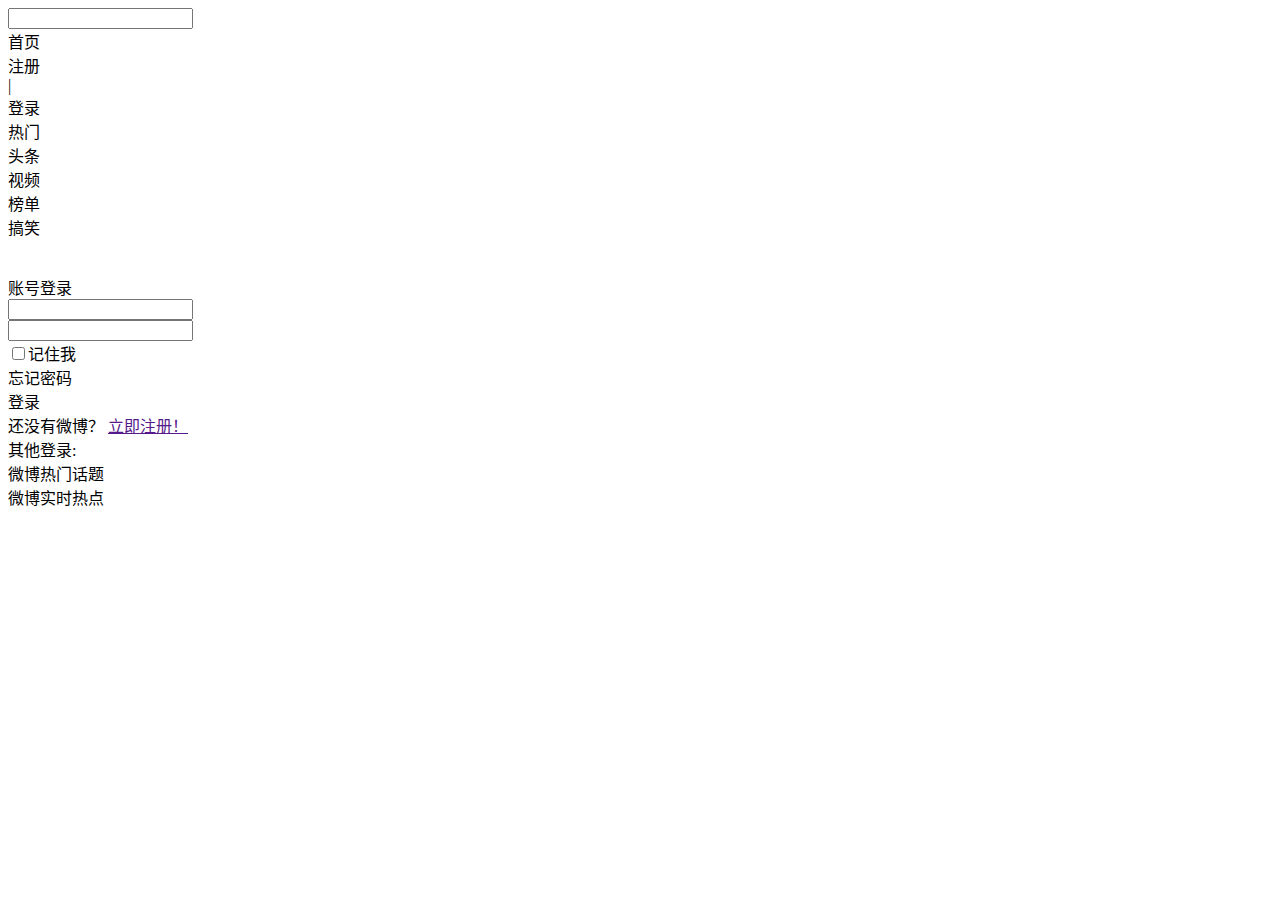
==== src/main/resources/templates/index.html @ d7dfb08b "微博系统项目浏览功能" ====
<!DOCTYPE html>
<html lang="zh-CN">

    <head>
        <meta http-equiv="Content-Type" content="text/html; charset=utf-8">
        <meta name="viewport" content="width=device-width, initial-scale=1.0">
        <title>微博首页</title>
        <link rel="stylesheet" href="../styles/index.css">
        <link rel="stylesheet" href="../styles/main.css">
        <link rel="stylesheet"
            href="../styles/font-awesome-4.7.0/font-awesome-4.7.0/css/font-awesome.css">
    </head>

    <body>
        <div class="bg">
            <div class="navigation">
                <div class="navigation_parent">
                    <div class="navigation_left">
                        <div class="navigation_left_sign"></div>
                        <div class="navigation_left_search">
                            <span class="search_span"></span>
                            <input class="search_input" type="text">
                            <a class="search_a"  onclick="getHotContentByLike()">
                                <i class="fa fa-search fa-2x"></i>
                            </a>
                            <div class="search_more">

                            </div>
                        </div>
                    </div>
                    <div class="navigation_right">
                        <div class="navigation_right_parent">
                            <div class="title">
                                <div class="icon"></div>
                                <i class="fa fa-home fa-2x"></i> 首页
                            </div>
<!--                            <div class="title">-->
<!--                                <div class="icon"></div>-->
<!--                                <i class="fa fa-video-camera fa-2x"-->
<!--                                    aria-hidden="true"></i> 视频-->
<!--                            </div>-->
<!--                            <div class="title">-->
<!--                                <div class="icon"></div>-->
<!--                                <i class="fa fa-bandcamp fa-2x"-->
<!--                                    aria-hidden="true"></i> 发现-->
<!--                            </div>-->
<!--                            <div class="title">-->
<!--                                <div class="icon"></div>-->
<!--                                <i class="fa fa-gamepad fa-2x"-->
<!--                                    aria-hidden="true"></i> 游戏-->
<!--                            </div>-->
                            <div class="navigation_right_log">
                                <div style="cursor: pointer;">注册</div>
                                <div>|</div>
                                <div style="cursor: pointer;">登录</div>
                            </div>
                        </div>

                    </div>
                </div>

            </div>
        </div>
        <div class="main">
            <div class="main_left_parent">
                <div class="main_left">
                    <div class="checked">热门</div>
                    <div>头条</div>
                    <div>视频</div>
                    <div>榜单</div>
                    <div>搞笑</div>
<!--                    <div>社会</div>-->
<!--                    <div>时尚</div>-->
<!--                    <div>电影</div>-->
<!--                    <div>美女</div>-->
<!--                    <div>体育</div>-->
<!--                    <div>动漫</div>-->
                </div>
            </div>


            <div class="main_passage">
                <div class="main_passage_img">
                    <div class="left">
                        <!-- <img src="./image/left/2.jpg" alt=""> -->
                    </div>
                    <div class="top">
                        <img
                            src="./image/weibo/60718250ly1ghmlp0e82qj20c80c8754.jpg"
                            alt="">
                    </div>
                    <div class="bottom">
                        <img
                            src="./image/weibo/60718250ly1ghmlp0e82qj20c80c8754.jpg"
                            alt="">
                    </div>
                </div>
                <div class="main_list">
                    <!-- <img src="./image/main.png" alt=""> -->
                    <div class="main_list_msg">
<!--                        <div class="pic">-->
<!--                            <img src="./image/hj.gif" alt="">-->
<!--                        </div>-->
                        <div id="hotContentXq">
<!--                            <span ></span>-->
                        </div>
                        <div class="msg_box"></div>
                    </div>
                </div>

            </div>
            <div class="main_right">
                <div class="log-box">
                    <div class="log_parent">
                        <form action="/user/login" method="post">
                            <div class="log">
                                <div class="log_head">
                                    <div class="log_id">账号登录</div>
                                </div>
                                <div class="log_body">
                                    <div class="username">
                                        <input type="text" class="input" id="username">
                                    </div>
                                    <div class="password">
                                        <input type="password" class="input" id="password">
                                    </div>
                                    <div class="passwd">
                                        <div class="passwd_remmenber">
                                            <input type="checkbox"
                                                class="passwd_remmenber_check"><span>记住我</span>
                                        </div>
                                        <div class="passwd_forget">
                                            <span>忘记密码</span>
                                        </div>
                                    </div>
                                    <div class="log_submit" onclick="login()">
                                        <span >登录</span>
                                    </div>
                                </div>
                                <div class="log_foot">
                                    <div class="notid">
                                        <span>还没有微博？</span>
                                        <a href="">立即注册！</a>
                                    </div>
                                    <div class="otherlog">
                                        <span class="other_log">其他登录:</span>
                                        <div class="other_log">
                                            <a href="" class="other_log_tb"></a>
                                            <a href="" class="other_log_qq"></a>
                                            <a href="" class="other_log_yd"></a>
                                            <a href="" class="other_log_ty"></a>
                                            <a href="" class="other_log_360"></a>
                                        </div>
                                    </div>

                                </div>
                            </div>
                        </form>
                    </div>

                </div>
                <div class="rank">
                    <div class="rank_title">微博热门话题</div>
                    <!-- <div><img src="./image/rank.png" alt=""></div> -->
<!--                    <div>-->
<!--                        <div class="rank_pic"></div>-->
<!--                        <a href="">#华为发布会#</a>-->
<!--                        <div class="rank_txt">2.5亿阅读 1.2万讨论</div>-->
<!--                    </div>-->
<!--                    <div>-->
<!--                        <div class="rank_pic"></div>-->
<!--                        <a href="">#华为发布会#</a>-->
<!--                        <div class="rank_txt">2.5亿阅读 1.2万讨论</div>-->
<!--                    </div>-->
<!--                    <div>-->
<!--                        <div class="rank_pic"></div>-->
<!--                        <a href="">#华为发布会#</a>-->
<!--                        <div class="rank_txt">2.5亿阅读 1.2万讨论</div>-->
<!--                    </div>-->
<!--                    <div>-->
<!--                        <div class="rank_pic"></div>-->
<!--                        <a href="">#华为发布会#</a>-->
<!--                        <div class="rank_txt">2.5亿阅读 1.2万讨论</div>-->
<!--                    </div>-->
<!--                    <div>-->
<!--                        <div class="rank_pic"></div>-->
<!--                        <a href="">#华为发布会#</a>-->
<!--                        <div class="rank_txt">2.5亿阅读 1.2万讨论</div>-->
<!--                    </div>-->
<!--                    <div class="rank_more">查看更多></div>-->
                </div>
                <div class="rank">
                    <div class="rank_title" id="rank_title">微博实时热点</div>
                    <!-- <div><img src="./image/rank.png" alt=""></div> -->
<!--                    <div>-->
<!--                        <div class="rank_hot_pic"></div>-->
<!--                        <a href="">#90后成外卖最大消费群体# ​</a>-->
<!--                        <div class="rank_txt">如果想点外卖，相比炸鸡、粉面类食物</div>-->
<!--                    </div>-->
<!--                    <div>-->
<!--                        <div class="rank_hot_pic"></div>-->
<!--                        <a href="">#90后成外卖最大消费群体# ​</a>-->
<!--                        <div class="rank_txt">如果想点外卖，相比炸鸡、粉面类食物</div>-->
<!--                    </div><div>-->
<!--                        <div class="rank_hot_pic"></div>-->
<!--                        <a href="">#90后成外卖最大消费群体# ​</a>-->
<!--                        <div class="rank_txt">如果想点外卖，相比炸鸡、粉面类食物</div>-->
<!--                    </div><div>-->
<!--                        <div class="rank_hot_pic"></div>-->
<!--                        <a href="">#90后成外卖最大消费群体# ​</a>-->
<!--                        <div class="rank_txt">如果想点外卖，相比炸鸡、粉面类食物</div>-->
<!--                    </div><div>-->
<!--                        <div class="rank_hot_pic"></div>-->
<!--                        <a href="">#90后成外卖最大消费群体# ​</a>-->
<!--                        <div class="rank_txt">如果想点外卖，相比炸鸡、粉面类食物</div>-->
<!--                    </div>-->
<!--                    <div class="rank_more">查看更多></div>-->
                </div>
            </div>
        </div>
        <div class="gotop fixed">
            <a class="gotop_a" href="#top" target="_self"></a>
        </div>
        <div class="reload fixed">
            <a class="reroud_a" href="javascript:location.reload();"></a>
        </div>
    </body>

    <script src="js/jquery-1.11.1.min.js"></script>

    <script language="JavaScript" type="text/javascript">

        var ice = "http://localhost:8080/";
        $(function(){
            getHotContent();
        });

        function login() {
            let username = $("#username").val();
            let password = $("#password").val();
            $.ajax({
                url: ice+"user/login",
                async: true,
                type:"post",
                dataType:"json",
                data:{
                    username:username,
                    password:password
                },
                success: function(result){
                    if(result.code == 200){
                        window.location.href="user/success?loginname="+username;
                    }else {
                        alert(result.msg);
                    }


                }});

        }

        /**
         * 查询全部的热点信息
         */
        function getHotContent() {
            $.ajax({
                url: ice+"common/getHotContent",
                async: true,
                type:"post",
                dataType:"json",
                success: function(result){
                    if(result.code == 200){
                        let resultdata = result.data;
                        let spanHtml = "";
                        let resultHtml = "";
                        let rankTitleHtml = "";
                        let rankTitleIdHtml = "";
                        resultdata.length = resultdata.length < 5 ? resultdata.length : 4;
                        for (let i = 0; i < resultdata.length; i++) {
                            resultHtml += "<a href="+resultdata[i].number+">"+resultdata[i].tital+"</a>";
                            spanHtml += "<div><h2><a href='/common/hotContentXq?params="+resultdata[i].number+"'>"+resultdata[i].tital+"</a></h2></div>";
                            rankTitleHtml += "<div><div class='rank_pic'></div>"+
                                "<a href='/common/hotContentXq?params="+resultdata[i].number+"'>#"+resultdata[i].tital.substring(0,4)+"#</a>"+
                                "<div class='rank_txt'>"+resultdata[i].tital+"</div>"+
                            "</div>";
                            rankTitleIdHtml += "<div>"+
                                "<div class='rank_hot_pic'></div>"+
                                "<a href='/common/hotContentXq?params="+resultdata[i].number+"'>#"+resultdata[i].tital.substring(0,6)+"#</a>"+
                                "<div class='rank_txt'>"+resultdata[i].tital+"</div>"+
                            "</div>";
                        }
                        // rankTitleHtml+="<div class='rank_more'>查看更多></div>";
                        // rankTitleIdHtml+="<div class='rank_more'>查看更多></div>";
                        $(".search_more").html(resultHtml);
                        $("#hotContentXq").html(spanHtml);
                        $(".rank_title").html(rankTitleHtml);
                        $("#rank_title").html(rankTitleIdHtml);
                    }
                }});
        }

        /**
         * 模糊搜素热点信息
         */
        function getHotContentByLike() {
            let hotContent = $(".search_input").val();
            $.ajax({
                url: ice+"common/getHotContentByLike",
                async: true,
                contentType: "application/x-www-form-urlencoded;charset=UTF-8",
                type:"post",
                dataType:"json",
                data: {
                    hotContent : hotContent
                },
                success: function(result){
                    console.log(result)
                    if(result.code == 200){
                        let resultdata = result.data;
                        let spanHtml = "";
                        let resultHtml = "";
                        for (let i = 0; i < resultdata.length; i++) {
                            resultHtml += "<a href="+resultdata[i].number+">"+resultdata[i].tital+"</a>";
                            console.log(resultHtml)
                            spanHtml += "<div><a href='/common/hotContentXq?params="+resultdata[i].number+"'>"+resultdata[i].tital+"</a></div>";
                        }
                        $(".search_more").html(resultHtml);
                        $("#hotContentXq").html(spanHtml);
                    }
                }});
        }

    </script>
    <style>
        #hotContentXq a {
            font-size: 14px;
            color: black;
            text-decoration: none;
            line-height: 1.5;
        }
    </style>
</html>
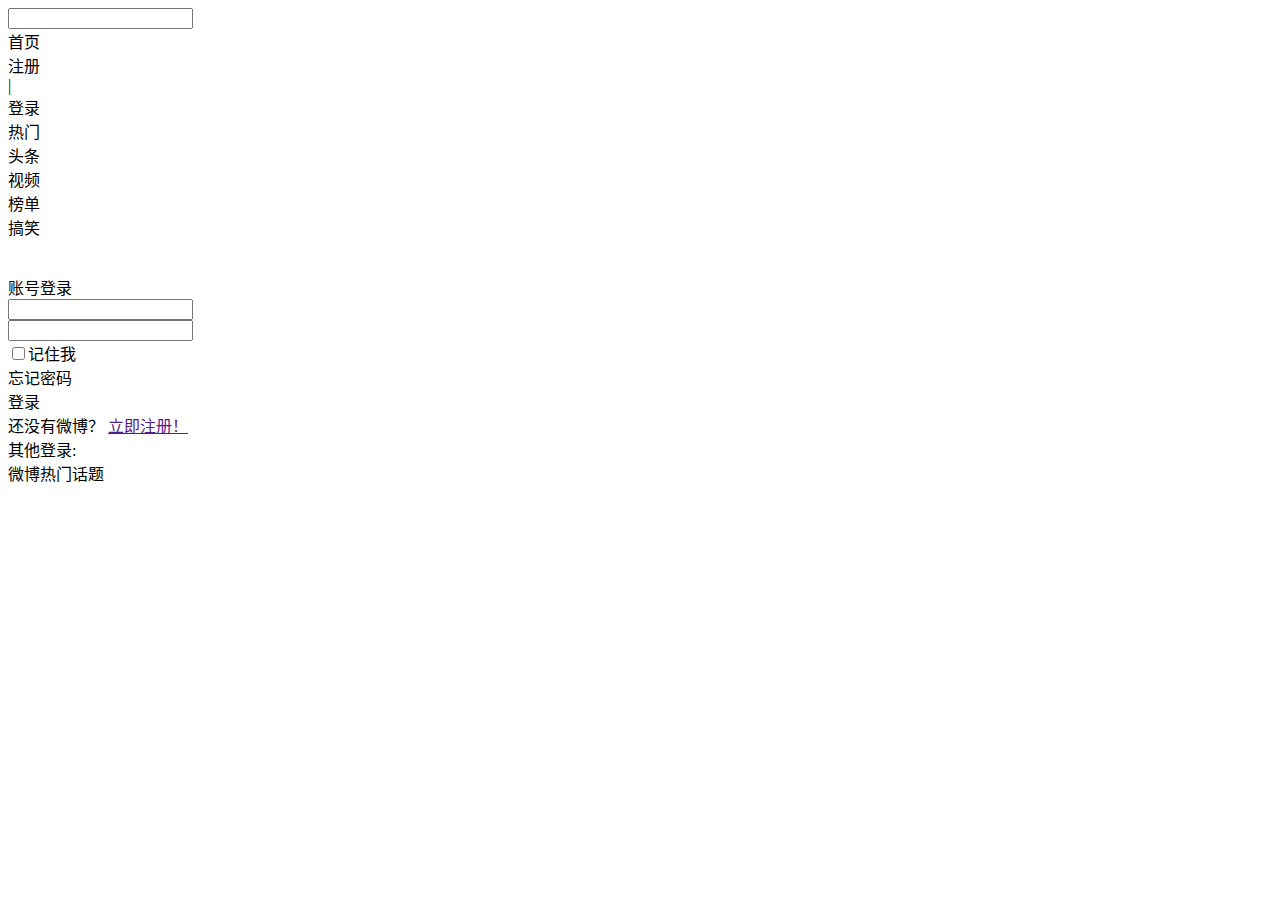
==== commit c4e705f2: "微博系统项目完整版" ====
--- a/src/main/resources/templates/index.html
+++ b/src/main/resources/templates/index.html
@@ -82,7 +82,6 @@
             <div class="main_passage">
                 <div class="main_passage_img">
                     <div class="left">
-                        <!-- <img src="./image/left/2.jpg" alt=""> -->
                     </div>
                     <div class="top">
                         <img
@@ -96,18 +95,11 @@
                     </div>
                 </div>
                 <div class="main_list">
-                    <!-- <img src="./image/main.png" alt=""> -->
-                    <div class="main_list_msg">
-<!--                        <div class="pic">-->
-<!--                            <img src="./image/hj.gif" alt="">-->
-<!--                        </div>-->
+                    <div class="main_list1">
                         <div id="hotContentXq">
-<!--                            <span ></span>-->
                         </div>
-                        <div class="msg_box"></div>
-                    </div>
-                </div>
-
+                    </div>
+                </div>
             </div>
             <div class="main_right">
                 <div class="log-box">
@@ -161,63 +153,8 @@
                 </div>
                 <div class="rank">
                     <div class="rank_title">微博热门话题</div>
-                    <!-- <div><img src="./image/rank.png" alt=""></div> -->
-<!--                    <div>-->
-<!--                        <div class="rank_pic"></div>-->
-<!--                        <a href="">#华为发布会#</a>-->
-<!--                        <div class="rank_txt">2.5亿阅读 1.2万讨论</div>-->
-<!--                    </div>-->
-<!--                    <div>-->
-<!--                        <div class="rank_pic"></div>-->
-<!--                        <a href="">#华为发布会#</a>-->
-<!--                        <div class="rank_txt">2.5亿阅读 1.2万讨论</div>-->
-<!--                    </div>-->
-<!--                    <div>-->
-<!--                        <div class="rank_pic"></div>-->
-<!--                        <a href="">#华为发布会#</a>-->
-<!--                        <div class="rank_txt">2.5亿阅读 1.2万讨论</div>-->
-<!--                    </div>-->
-<!--                    <div>-->
-<!--                        <div class="rank_pic"></div>-->
-<!--                        <a href="">#华为发布会#</a>-->
-<!--                        <div class="rank_txt">2.5亿阅读 1.2万讨论</div>-->
-<!--                    </div>-->
-<!--                    <div>-->
-<!--                        <div class="rank_pic"></div>-->
-<!--                        <a href="">#华为发布会#</a>-->
-<!--                        <div class="rank_txt">2.5亿阅读 1.2万讨论</div>-->
-<!--                    </div>-->
-<!--                    <div class="rank_more">查看更多></div>-->
-                </div>
-                <div class="rank">
-                    <div class="rank_title" id="rank_title">微博实时热点</div>
-                    <!-- <div><img src="./image/rank.png" alt=""></div> -->
-<!--                    <div>-->
-<!--                        <div class="rank_hot_pic"></div>-->
-<!--                        <a href="">#90后成外卖最大消费群体# ​</a>-->
-<!--                        <div class="rank_txt">如果想点外卖，相比炸鸡、粉面类食物</div>-->
-<!--                    </div>-->
-<!--                    <div>-->
-<!--                        <div class="rank_hot_pic"></div>-->
-<!--                        <a href="">#90后成外卖最大消费群体# ​</a>-->
-<!--                        <div class="rank_txt">如果想点外卖，相比炸鸡、粉面类食物</div>-->
-<!--                    </div><div>-->
-<!--                        <div class="rank_hot_pic"></div>-->
-<!--                        <a href="">#90后成外卖最大消费群体# ​</a>-->
-<!--                        <div class="rank_txt">如果想点外卖，相比炸鸡、粉面类食物</div>-->
-<!--                    </div><div>-->
-<!--                        <div class="rank_hot_pic"></div>-->
-<!--                        <a href="">#90后成外卖最大消费群体# ​</a>-->
-<!--                        <div class="rank_txt">如果想点外卖，相比炸鸡、粉面类食物</div>-->
-<!--                    </div><div>-->
-<!--                        <div class="rank_hot_pic"></div>-->
-<!--                        <a href="">#90后成外卖最大消费群体# ​</a>-->
-<!--                        <div class="rank_txt">如果想点外卖，相比炸鸡、粉面类食物</div>-->
-<!--                    </div>-->
-<!--                    <div class="rank_more">查看更多></div>-->
-                </div>
-            </div>
-        </div>
+                </div>
+            </div>
         <div class="gotop fixed">
             <a class="gotop_a" href="#top" target="_self"></a>
         </div>
@@ -275,26 +212,20 @@
                         let resultHtml = "";
                         let rankTitleHtml = "";
                         let rankTitleIdHtml = "";
-                        resultdata.length = resultdata.length < 5 ? resultdata.length : 4;
                         for (let i = 0; i < resultdata.length; i++) {
-                            resultHtml += "<a href="+resultdata[i].number+">"+resultdata[i].tital+"</a>";
-                            spanHtml += "<div><h2><a href='/common/hotContentXq?params="+resultdata[i].number+"'>"+resultdata[i].tital+"</a></h2></div>";
+                            resultHtml += "<h1><a href="+resultdata[i].number+">#"+resultdata[i].tital+"</a></h1>";
+                            spanHtml += "<div><h1><a href='/common/hotContentXq?params="+resultdata[i].number+"'>#"+resultdata[i].tital+"</a></h1></div>";
                             rankTitleHtml += "<div><div class='rank_pic'></div>"+
                                 "<a href='/common/hotContentXq?params="+resultdata[i].number+"'>#"+resultdata[i].tital.substring(0,4)+"#</a>"+
                                 "<div class='rank_txt'>"+resultdata[i].tital+"</div>"+
                             "</div>";
-                            rankTitleIdHtml += "<div>"+
-                                "<div class='rank_hot_pic'></div>"+
-                                "<a href='/common/hotContentXq?params="+resultdata[i].number+"'>#"+resultdata[i].tital.substring(0,6)+"#</a>"+
-                                "<div class='rank_txt'>"+resultdata[i].tital+"</div>"+
-                            "</div>";
+
                         }
                         // rankTitleHtml+="<div class='rank_more'>查看更多></div>";
                         // rankTitleIdHtml+="<div class='rank_more'>查看更多></div>";
                         $(".search_more").html(resultHtml);
                         $("#hotContentXq").html(spanHtml);
                         $(".rank_title").html(rankTitleHtml);
-                        $("#rank_title").html(rankTitleIdHtml);
                     }
                 }});
         }
@@ -320,9 +251,9 @@
                         let spanHtml = "";
                         let resultHtml = "";
                         for (let i = 0; i < resultdata.length; i++) {
-                            resultHtml += "<a href="+resultdata[i].number+">"+resultdata[i].tital+"</a>";
+                            resultHtml += "<h1><a href="+resultdata[i].number+">#"+resultdata[i].tital+"</a></h1>";
                             console.log(resultHtml)
-                            spanHtml += "<div><a href='/common/hotContentXq?params="+resultdata[i].number+"'>"+resultdata[i].tital+"</a></div>";
+                            spanHtml += "<div><h1><a href='/common/hotContentXq?params="+resultdata[i].number+"'>#"+resultdata[i].tital+"</a></h1></div>";
                         }
                         $(".search_more").html(resultHtml);
                         $("#hotContentXq").html(spanHtml);
@@ -333,10 +264,14 @@
     </script>
     <style>
         #hotContentXq a {
-            font-size: 14px;
+            font-size: 18px;
             color: black;
             text-decoration: none;
             line-height: 1.5;
         }
+
+        .main_list1 {
+            background-color: #f2f2f5;
+        }
     </style>
 </html>